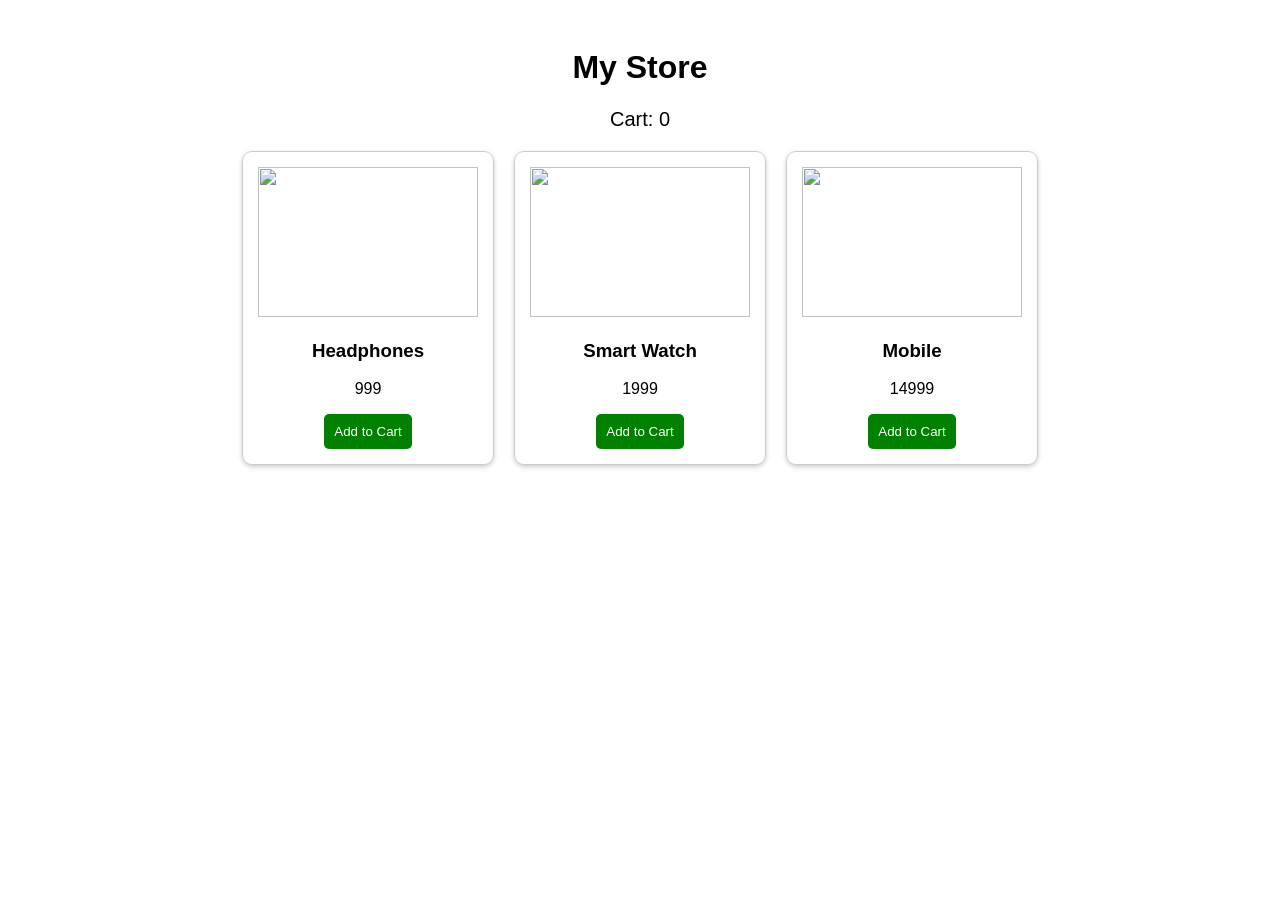
==== index.html @ eee20599 "Add files via upload" ====
<!DOCTYPE html>
<html>
    <head>
        <title>E-Commerce Website</title>
        <link rel="stylesheet" href="style.css">
    </head>
    <body>
        <header>
            <h1>My Store</h1>
            <div id="cart">Cart: <span id="count">0</span></div>
        </header>
        <div class="products">
            <div class="card">
                <img src="https://via.placeholder.com/200">
                <h3>Headphones</h3>
                <p>999</p>
                <button onclick="addCart()">Add to Cart</button>
            </div>
            <div class="card">
                <img src="https://via.placeholder.com/200x150">
                <h3>Smart Watch</h3>
                <p>1999</p>
                <button onclick="addCart()">Add to Cart</button>
            </div>
            <div class="card">
                <img src="https://via.placeholder.com/200">
                <h3>Mobile</h3>
                <p>14999</p>
                <button onclick="addCart()">Add to Cart</button>
            </div>
        </div>
        <script src="script.js"></script>
    </body>
</html>
---- style.css ----
body{
    font-family:Arial,sans-serif;
    text-align:center;
    padding:20px;
}
#cart{
    font-size:20px;
    margin-bottom:20px;
}
.products{
    display:flex;
    justify-content:center;
    gap:20px;
    flex-wrap:wrap;
}
.card{
    border:1px solid #ccc;
    border-radius:10px;
    padding:15px;
    width:220px;
    box-shadow:0 2px 5px rgba(0,0,0,0.2);
}
.card img{
    width:100%;
    height:150px;
}
button{
    background:green;
    color:white;
    border:none;
    padding:10px;
    cursor:pointer;
    border-radius:5px;
}
button:hover{
    opacity:0.8;
}
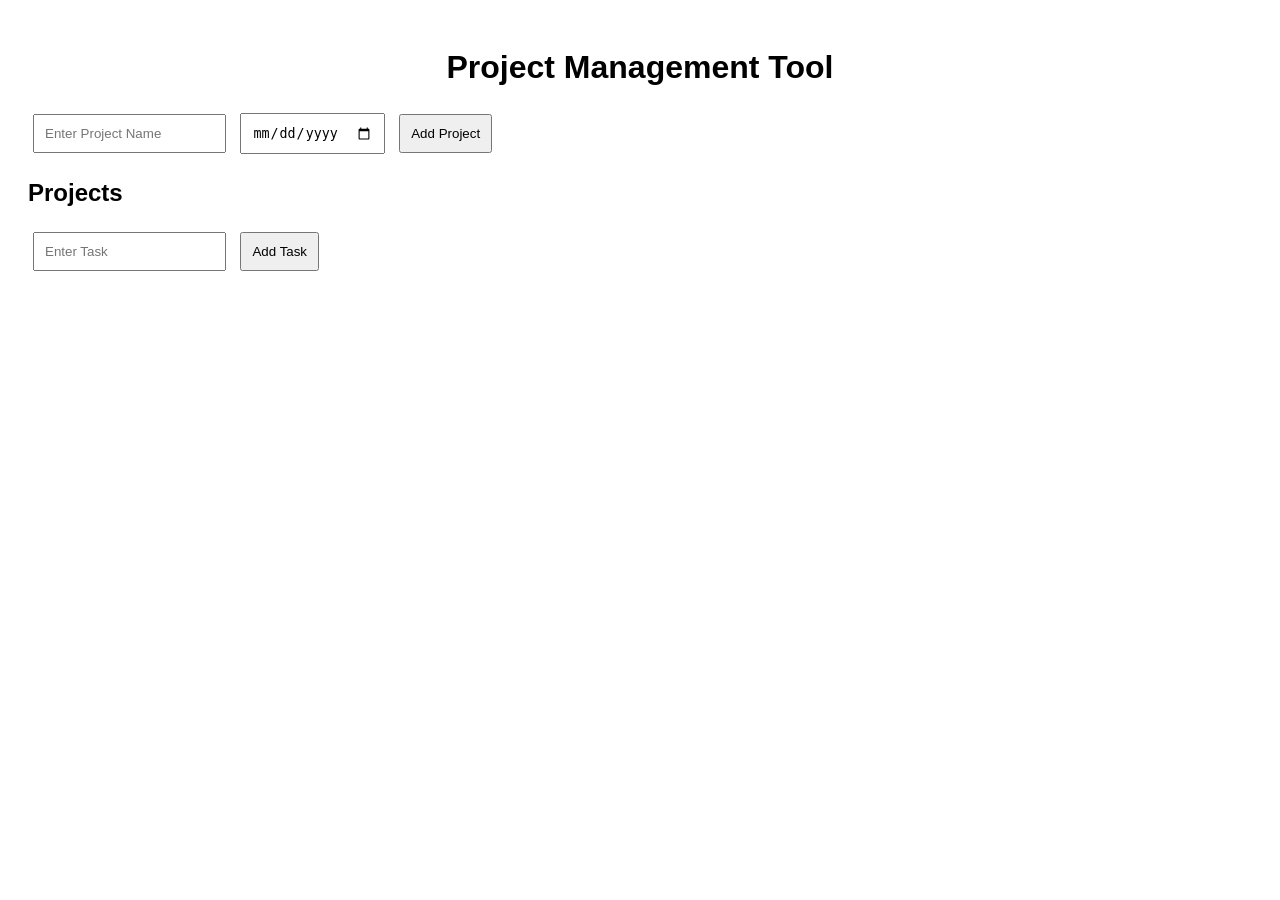
==== commit 68afcd6b: "Add files via upload" ====
--- a/index.html
+++ b/index.html
@@ -1,34 +1,19 @@
 <!DOCTYPE html>
 <html>
     <head>
-        <title>E-Commerce Website</title>
-        <link rel="stylesheet" href="style.css">
+        <title>Project Management Tool</title>
+        <link rel="stylesheet"href="style.css">
     </head>
     <body>
-        <header>
-            <h1>My Store</h1>
-            <div id="cart">Cart: <span id="count">0</span></div>
-        </header>
-        <div class="products">
-            <div class="card">
-                <img src="https://via.placeholder.com/200">
-                <h3>Headphones</h3>
-                <p>999</p>
-                <button onclick="addCart()">Add to Cart</button>
-            </div>
-            <div class="card">
-                <img src="https://via.placeholder.com/200x150">
-                <h3>Smart Watch</h3>
-                <p>1999</p>
-                <button onclick="addCart()">Add to Cart</button>
-            </div>
-            <div class="card">
-                <img src="https://via.placeholder.com/200">
-                <h3>Mobile</h3>
-                <p>14999</p>
-                <button onclick="addCart()">Add to Cart</button>
-            </div>
-        </div>
-        <script src="script.js"></script>
+        <h1>Project Management Tool</h1>
+        <input type="text" id="projectName"placeholder="Enter Project Name">
+        <input type="date" id="projectDate">
+        <button id="addProjectBtn">Add Project</button>
+        <h2>Projects</h2>
+        <input type="text" id="taskInput"placeholder="Enter Task">
+        <button id="addTaskBtn">Add Task</button>
+        <u1 id="taskList"></u1>
+        <div id="projectList"></div>
+        <script src="script.js"></script>    
     </body>
-</html>
+</html>
--- a/style.css
+++ b/style.css
@@ -1,37 +1,20 @@
 body{
-    font-family:Arial,sans-serif;
-    text-align:center;
-    padding:20px;
+    font-family: Arial,sans-serif;
+    padding: 20px;
 }
-#cart{
-    font-size:20px;
-    margin-bottom:20px;
-}
-.products{
-    display:flex;
-    justify-content:center;
-    gap:20px;
-    flex-wrap:wrap;
-}
-.card{
-    border:1px solid #ccc;
-    border-radius:10px;
-    padding:15px;
-    width:220px;
-    box-shadow:0 2px 5px rgba(0,0,0,0.2);
-}
-.card img{
-    width:100%;
-    height:150px;
+input,button{
+    padding: 10px;
+    margin: 5px;
 }
 button{
-    background:green;
-    color:white;
-    border:none;
-    padding:10px;
-    cursor:pointer;
-    border-radius:5px;
+    cursor: pointer;
 }
-button:hover{
-    opacity:0.8;
+#projects div{
+    border: 1px solid #ccc;
+    padding: 10px;
+    margin-top: 10px;
+    border-radius: 5px;
+}
+h1{
+    text-align:center;
 }
